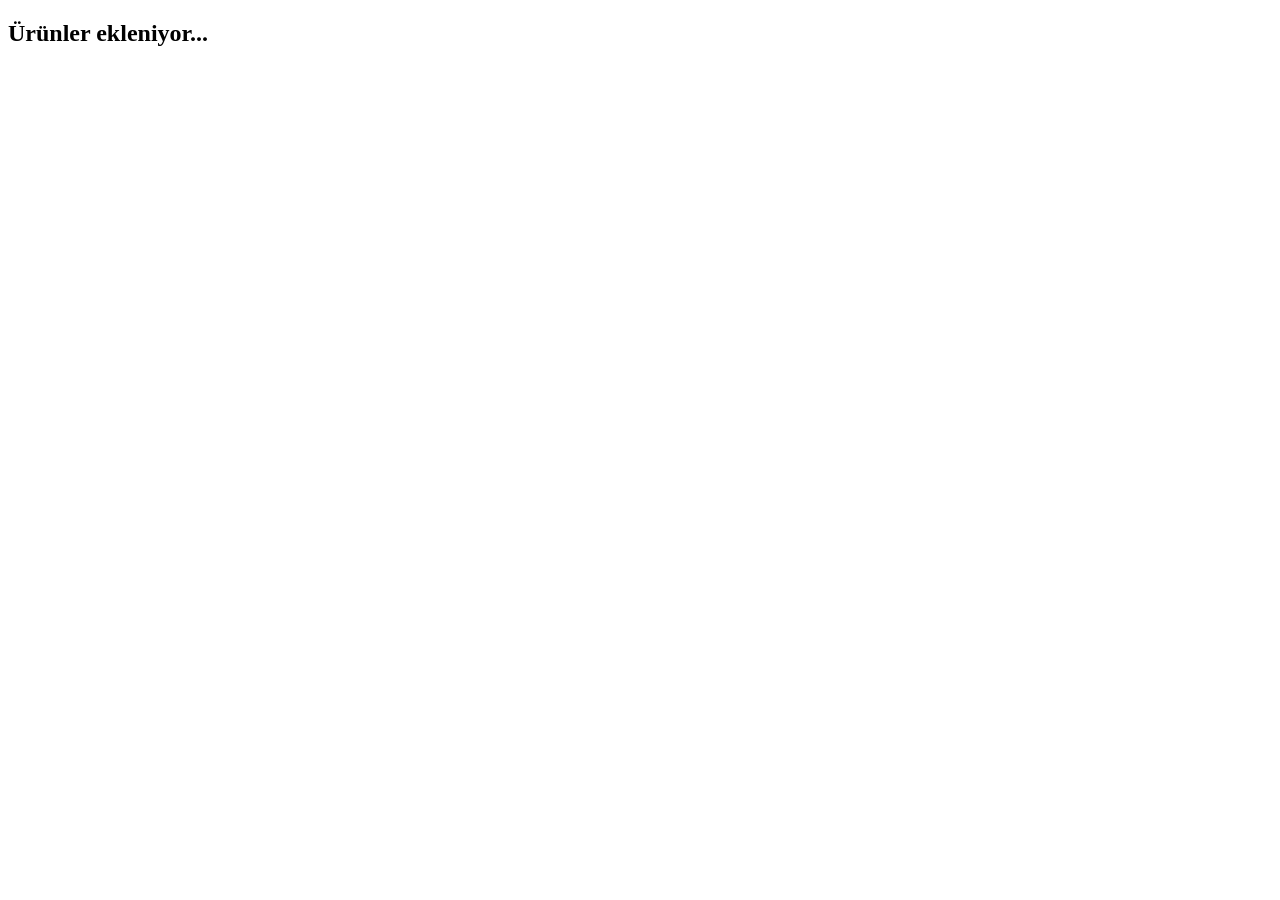
==== addProducts.html @ d6958e71 "Add addProducts.html for product addition" ====
<!DOCTYPE html>
<html lang="tr">
<head>
<meta charset="UTF-8">
<title>Ürün Ekle</title>
</head>

<body>

<h2>Ürünler ekleniyor...</h2>

<script type="module" src="js/addProducts.js"></script>

</body>
</html>
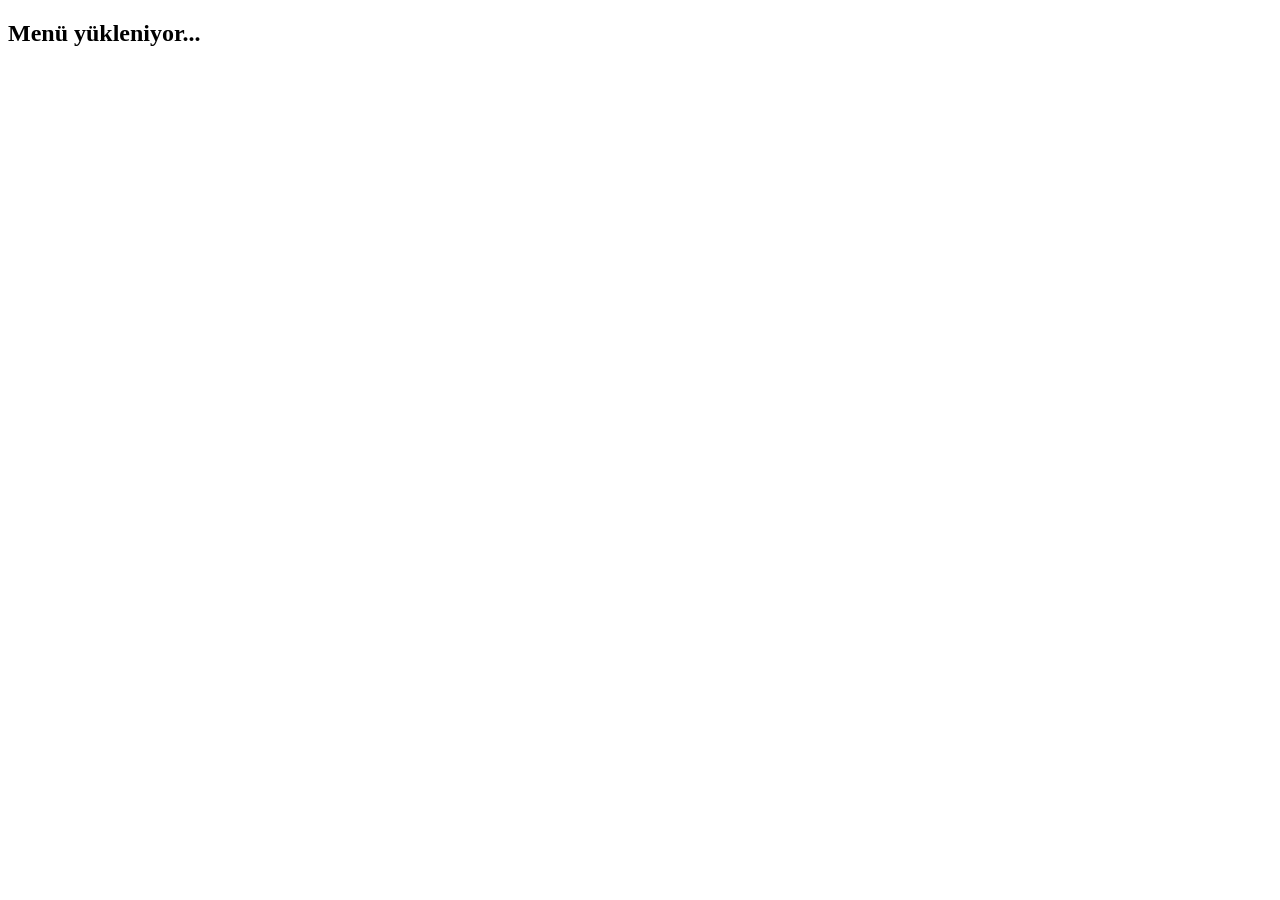
==== commit 744785da: "Update addProducts.html" ====
--- a/addProducts.html
+++ b/addProducts.html
@@ -2,14 +2,82 @@
 <html lang="tr">
 <head>
 <meta charset="UTF-8">
+<meta name="viewport" content="width=device-width, initial-scale=1.0">
 <title>Ürün Ekle</title>
 </head>
 
 <body>
 
-<h2>Ürünler ekleniyor...</h2>
+<h2>Menü yükleniyor...</h2>
 
-<script type="module" src="js/addProducts.js"></script>
+<script type="module">
+
+import { db } from "./js/firebase.js";
+
+import {
+collection,
+addDoc
+} from "https://www.gstatic.com/firebasejs/12.0.0/firebase-firestore.js";
+
+
+const products = [
+
+{name:"Americano",price:160,category:"Kahve"},
+{name:"Latte",price:175,category:"Kahve"},
+{name:"Cappuccino",price:175,category:"Kahve"},
+{name:"Flat White",price:175,category:"Kahve"},
+{name:"Mocha",price:195,category:"Kahve"},
+{name:"Caramel Macchiato",price:195,category:"Kahve"},
+{name:"Türk Kahvesi",price:100,category:"Kahve"},
+{name:"Filtre Kahve",price:150,category:"Kahve"},
+{name:"Iced Filter Coffee",price:150,category:"Soğuk Kahve"},
+
+{name:"Siyah Çay",price:25,category:"Çay"},
+{name:"Ada Çayı",price:25,category:"Çay"},
+
+{name:"Waffle Tabak",price:300,category:"Tatlı"},
+{name:"Waffle Bardak",price:250,category:"Tatlı"},
+{name:"Dondurma 1 Top",price:60,category:"Tatlı"},
+
+{name:"Nugget Tabağı",price:150,category:"Atıştırmalık"},
+{name:"Sosis Tabağı",price:150,category:"Atıştırmalık"},
+{name:"Patates Tabağı",price:150,category:"Atıştırmalık"},
+{name:"Karışık Tabak",price:300,category:"Atıştırmalık"},
+
+{name:"Chicken Burger",price:200,category:"Burger"},
+{name:"Chicken Burger Menü",price:300,category:"Burger"},
+
+{name:"Tost",price:150,category:"Tost"},
+{name:"Patsos",price:200,category:"Tost"},
+
+{name:"Milkshake",price:250,category:"İçecek"},
+{name:"Kola",price:100,category:"İçecek"},
+{name:"Gazoz",price:100,category:"İçecek"},
+{name:"Soda",price:50,category:"İçecek"},
+{name:"Su",price:25,category:"İçecek"}
+
+];
+
+
+async function addProducts(){
+
+for(const product of products){
+
+await addDoc(
+collection(db,"products"),
+product
+);
+
+}
+
+alert("Menü eklendi");
+
+}
+
+
+addProducts();
+
+</script>
 
 </body>
 </html>
